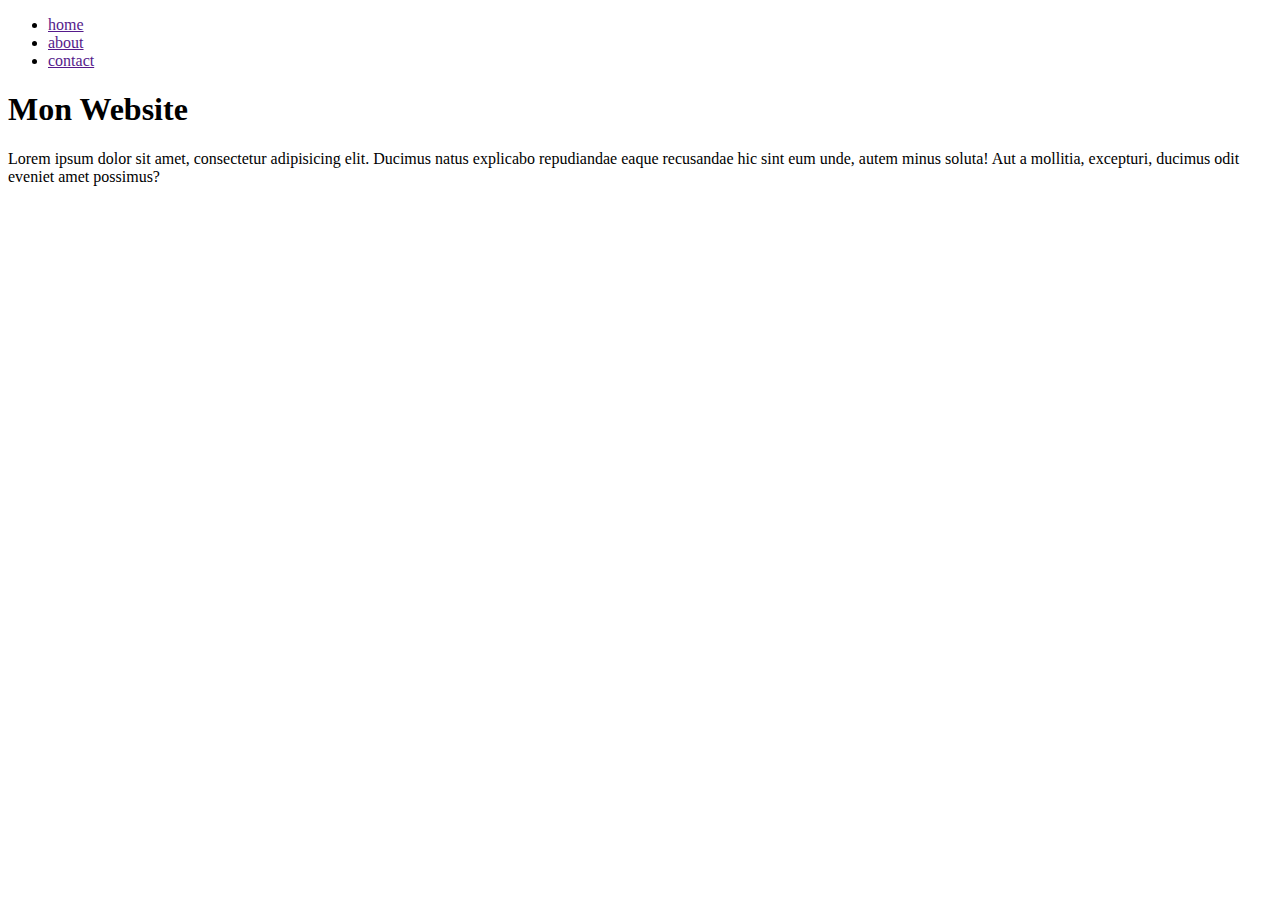
==== index.html @ b15e7c5e "First commit, basic page scaffold" ====
<!DOCTYPE html>
<html lang="en">
<head>
  <meta charset="UTF-8">
  <meta name="viewport" content="width=device-width, initial-scale=1.0">
  <meta http-equiv="X-UA-Compatible" content="ie=edge">
  <link rel="stylesheet" href="css/style.css">
  <title>Document</title>
</head>
<body>
  <header>
    <nav>
      <ul>
        <li><a href="">home</a></li>
        <li><a href="">about</a></li>
        <li><a href="">contact</a></li>
      </ul>
    </nav>
    <h1>Mon Website</h1>
  </header>
  <main>
    <div>
      <section>
        <p>Lorem ipsum dolor sit amet, consectetur adipisicing elit.
          Ducimus natus explicabo repudiandae eaque recusandae hic sint eum unde,
           autem minus soluta! Aut a mollitia, excepturi, ducimus odit eveniet
           amet possimus?
         </p>
      </section>
    </div>
  </main>
</body>
</html>
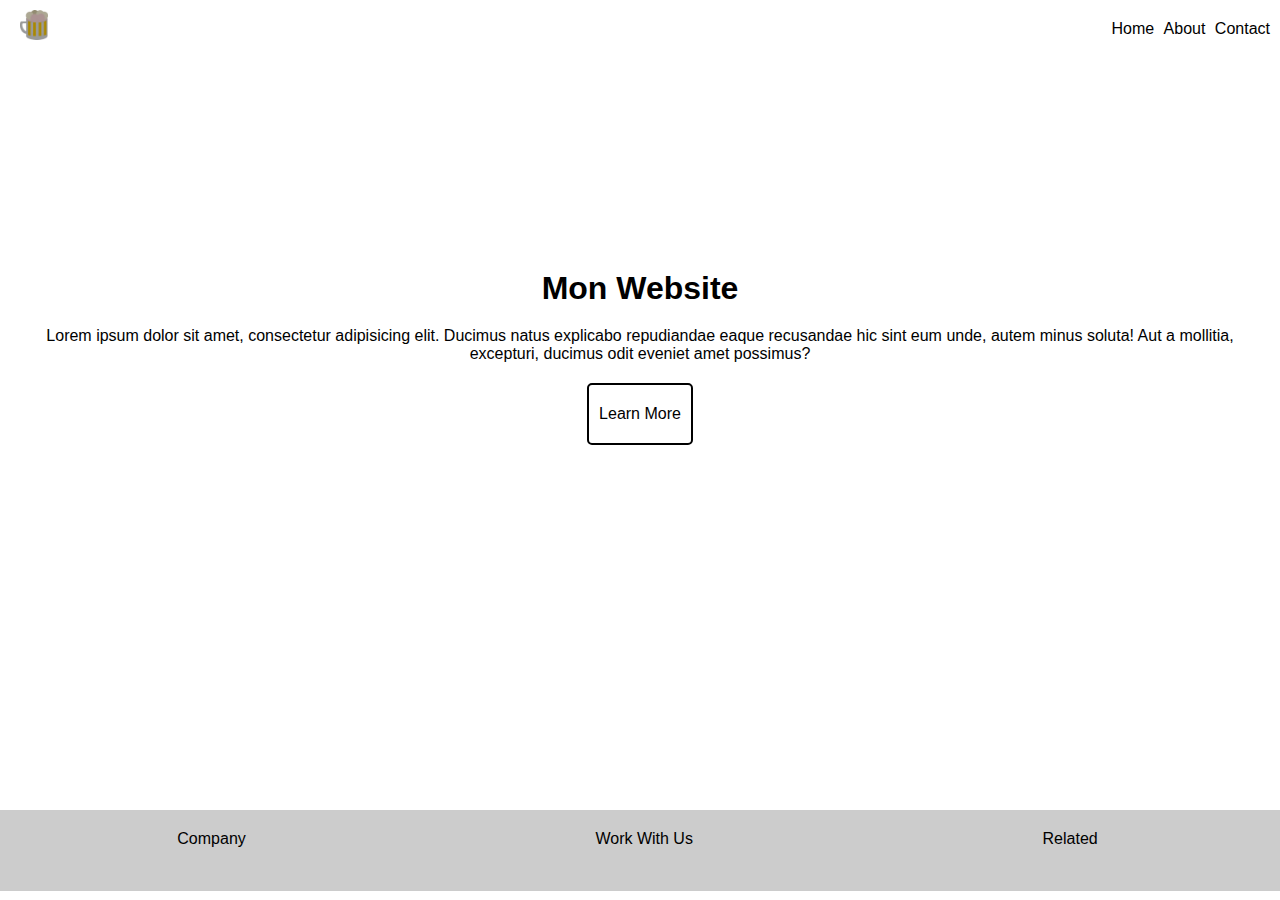
==== commit dc02909c: "basic structure created" ====
--- a/index.html
+++ b/index.html
@@ -8,7 +8,8 @@
   <title>Document</title>
 </head>
 <body>
-  <header>
+  <header class="header">
+    <img src="img/beer.png" alt="logo" class="logo">
     <nav>
       <ul>
         <li><a href="">home</a></li>
@@ -16,9 +17,9 @@
         <li><a href="">contact</a></li>
       </ul>
     </nav>
-    <h1>Mon Website</h1>
   </header>
   <main>
+    <h1>Mon Website</h1>
     <div>
       <section>
         <p>Lorem ipsum dolor sit amet, consectetur adipisicing elit.
@@ -26,8 +27,18 @@
            autem minus soluta! Aut a mollitia, excepturi, ducimus odit eveniet
            amet possimus?
          </p>
+         <a href="" class="btn">learn more</a>
       </section>
     </div>
   </main>
+  <footer>
+    <nav>
+      <ul>
+        <li><a href="">Company</a></li>
+        <li><a href="">Work with us</a></li>
+        <li><a href="">Related</a></li>
+      </ul>
+    </nav>
+  </footer>
 </body>
 </html>
--- a/css/style.css
+++ b/css/style.css
@@ -0,0 +1,87 @@
+* {
+  margin: 0;
+  padding: 0;
+  box-sizing: border-box; }
+
+body {
+  font-family: sans-serif, Helvetica;
+  min-height: 99vh; }
+
+body::after {
+  content: "";
+  background: url("/home/pepe/Documents/2020/joeldevel/sass-landing-page/img/flower.jpg");
+  background-size: cover;
+  background-repeat: no-repeat;
+  opacity: 0.6;
+  top: 0;
+  left: 0;
+  bottom: 0;
+  right: 0;
+  position: absolute;
+  z-index: -1; }
+
+a {
+  text-decoration: none;
+  color: black;
+  text-transform: capitalize; }
+
+.header {
+  height: 20vh;
+  display: flex;
+  justify-content: center;
+  background-color: transparent; }
+  .header img {
+    margin-top: 10px;
+    margin-left: 20px;
+    max-height: 30px; }
+  .header img:hover {
+    transform: scale(1.1); }
+  .header nav {
+    padding: 20px 0;
+    margin-left: auto; }
+    .header nav ul {
+      margin-right: 10px; }
+    .header nav li {
+      display: inline;
+      margin-left: 5px; }
+    .header nav a:hover {
+      text-decoration: overline;
+      color: white; }
+
+main {
+  min-height: 70vh;
+  text-align: center;
+  padding: 10vh 30px;
+  color: black; }
+  main h1 {
+    margin: 0 0 20px 0; }
+
+.btn {
+  color: black;
+  display: inline-block;
+  border: 2px solid black;
+  padding: 20px 10px;
+  border-radius: 5px;
+  margin: 20px 0; }
+
+.btn:hover {
+  transform: scale(0.98); }
+
+footer {
+  background-color: #cccccc;
+  min-height: 9vh; }
+  footer nav {
+    padding: 20px 0;
+    margin-left: auto; }
+    footer nav ul {
+      display: flex;
+      justify-content: space-around;
+      margin-right: 10px; }
+    footer nav li {
+      display: inline;
+      margin-left: 5px; }
+    footer nav a:hover {
+      text-decoration: overline;
+      color: white; }
+
+/*# sourceMappingURL=style.css.map */
